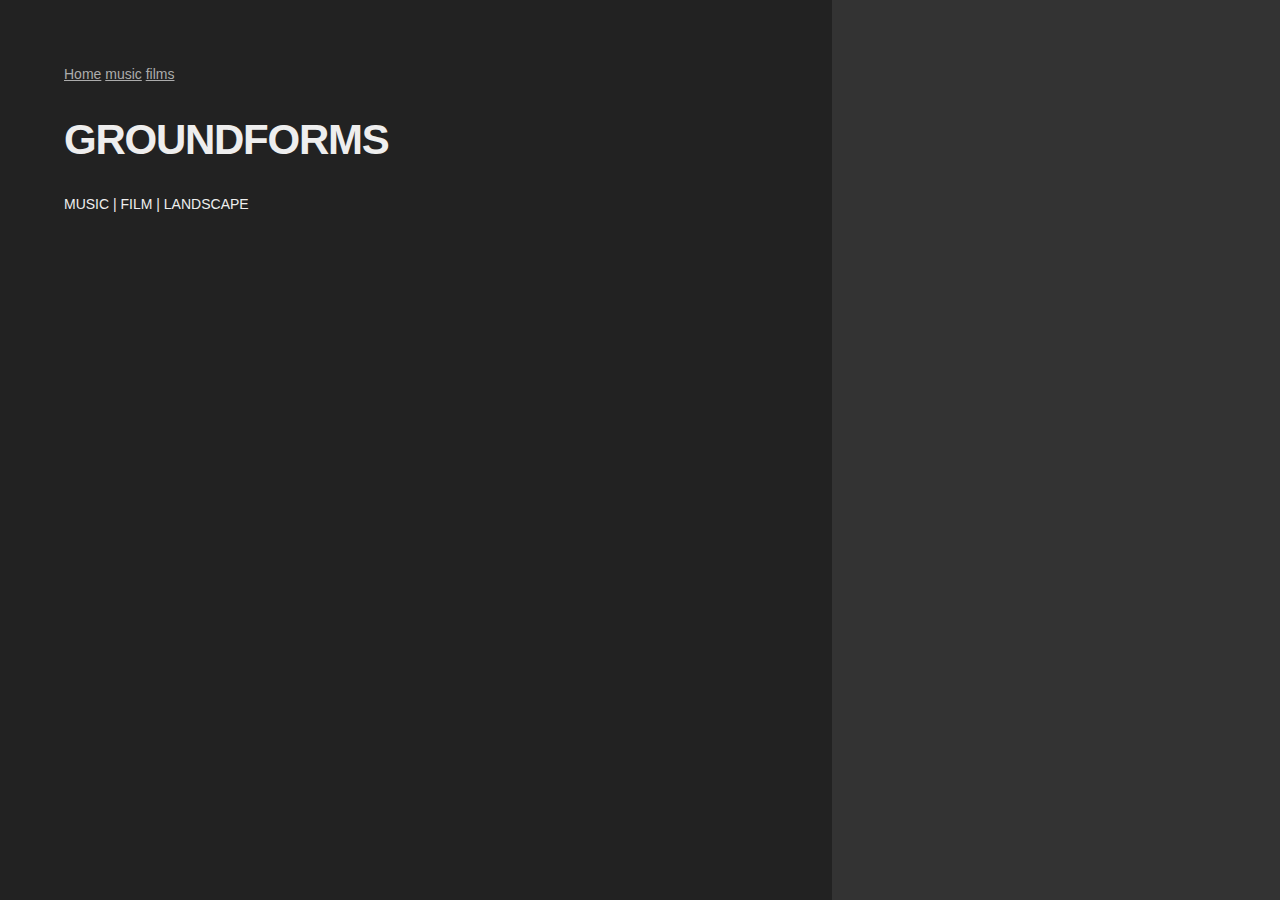
==== index.html @ f505214f "Commit" ====
<!DOCTYPE html>
<html>
<html lang="en">
<head>
  <meta charset="utf-8">
  <meta name="description" content="FORMS">
  <meta name="viewport" content="width=device-width, initial-scale=1.0">
  
  <link rel='stylesheet' type='text/css' href='site/main.css'>
</head>

<body>

  <nav class='sitenav'>
    <a href='/' title='Home'>Home</a>    
    <a href='/site/music.html' title='pieces'>music</a>
    <a href='/site/film.html' title='films'>films</a>
  </nav>
  <main>
<h1>GROUNDFORMS</h1>
<p>MUSIC | FILM | LANDSCAPE</p>
</body>
</html>
---- site/main.css ----
body {background: #222;background:linear-gradient(90deg, #222 65%, #333 65%);color:#eee;margin: 0;padding: 0;font-family: sans-serif;line-height: 1.5em;font-size: 14px;}
a {color:#acacac;}
h3,h4 {font-size: 14px;}
h1,h2 {line-height:1;letter-spacing:-0.03em;}
h1 { font-size:42px;margin: 0.8em 0;}
h2 { font-size:22px;margin: 2em 0 1em;}
p {margin: 0 0 1em;}
img {image-rendering: pixelated;background:#444;width:100%;height:auto;margin:1em 0;}
main {float: left;width: 55%;padding: 0 5% 5%;}
aside {float: right;width: 25%;padding: 0% 5% 5% 0;padding-top:38px;}
aside div {clear:both;padding-bottom:30px;}
aside div ul {margin:0;}
figure {margin: 30px 0;}
figcaption {font-style: italic;}
nav {padding:5% 5% 0 5%;width:90%;clear:both;}
footer {padding-bottom:60px; clear:both;}
ol {padding-left: 16px;}
h3 {text-transform: capitalize;}
ul {list-style-type:none;margin:0 0 1em;padding:0;width:100%;}
ul li:before {content: "·";display: inline;position: relative;left: -5px;}
ul li {padding-left: 10px;text-indent: -5px;}
video {width:100%;}
body code[class*="language-"],
body pre[class*="language-"] {color: #ccc;font-family: monospace;font-size:0.9em;text-align: left;white-space: pre;word-spacing: normal;word-break: normal;word-wrap: normal;line-height: 1.5;tab-size: 1;hyphens: none;}
pre[class*="language-"] {overflow: auto;display: block;padding:1em;margin:2em 0;}
:not(pre) > code[class*="language-"],
pre[class*="language-"] {background: #4d4d4d;}
:not(pre) > code[class*="language-"] {white-space: normal;}
.js-highres {appearance:none;background:transparent;color:#acacac;border:none;text-decoration: underline;display:inline;cursor: pointer;padding: 0;line-height: 1.5;font-family: sans-serif;font-size: 14px;}
@media (max-width:600px){
	body {background:#222; font-size:18px;}
	main,aside {float:none;width:90%}
	main {padding:0 5%;}
	aside {padding:0 5%;}
	li {margin:0.5em 0;}
	h3,h4,.js-highres { font-size:18px;}
	nav.sitenav {display:flex;justify-content: space-between;}
}
@media (max-width:430px){
	.js-highres {float:none;}
}
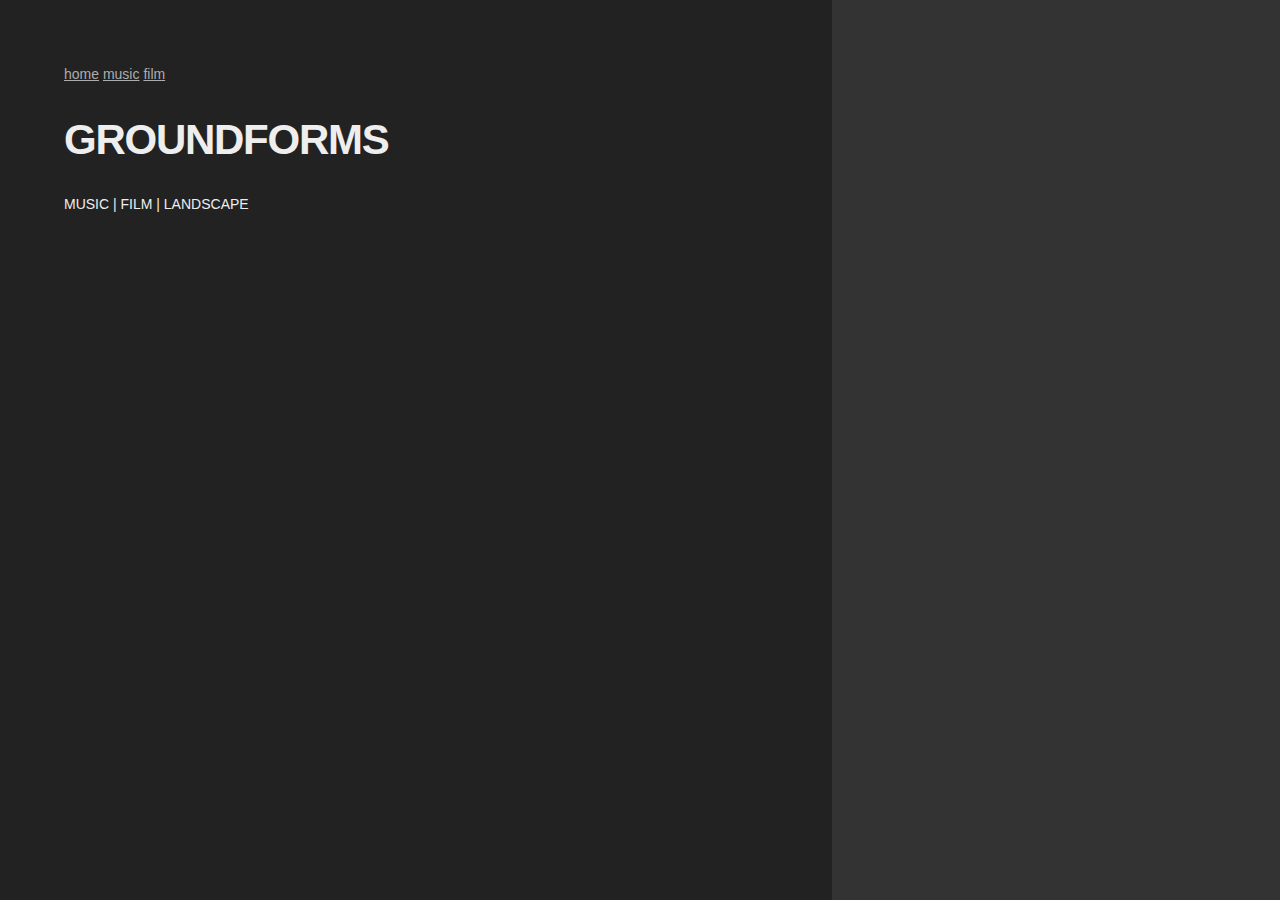
==== commit 43ba2192: "Merge branch 'main' of https://github.com/groundforms/groundforms.github.io" ====
--- a/index.html
+++ b/index.html
@@ -12,12 +12,12 @@
 <body>
 
   <nav class='sitenav'>
-    <a href='/' title='Home'>Home</a>    
+    <a href='/' title='home'>home</a>    
     <a href='/site/music.html' title='pieces'>music</a>
-    <a href='/site/film.html' title='films'>films</a>
+    <a href='/site/film.html' title='films'>film</a>
   </nav>
   <main>
 <h1>GROUNDFORMS</h1>
 <p>MUSIC | FILM | LANDSCAPE</p>
 </body>
-</html>+</html>
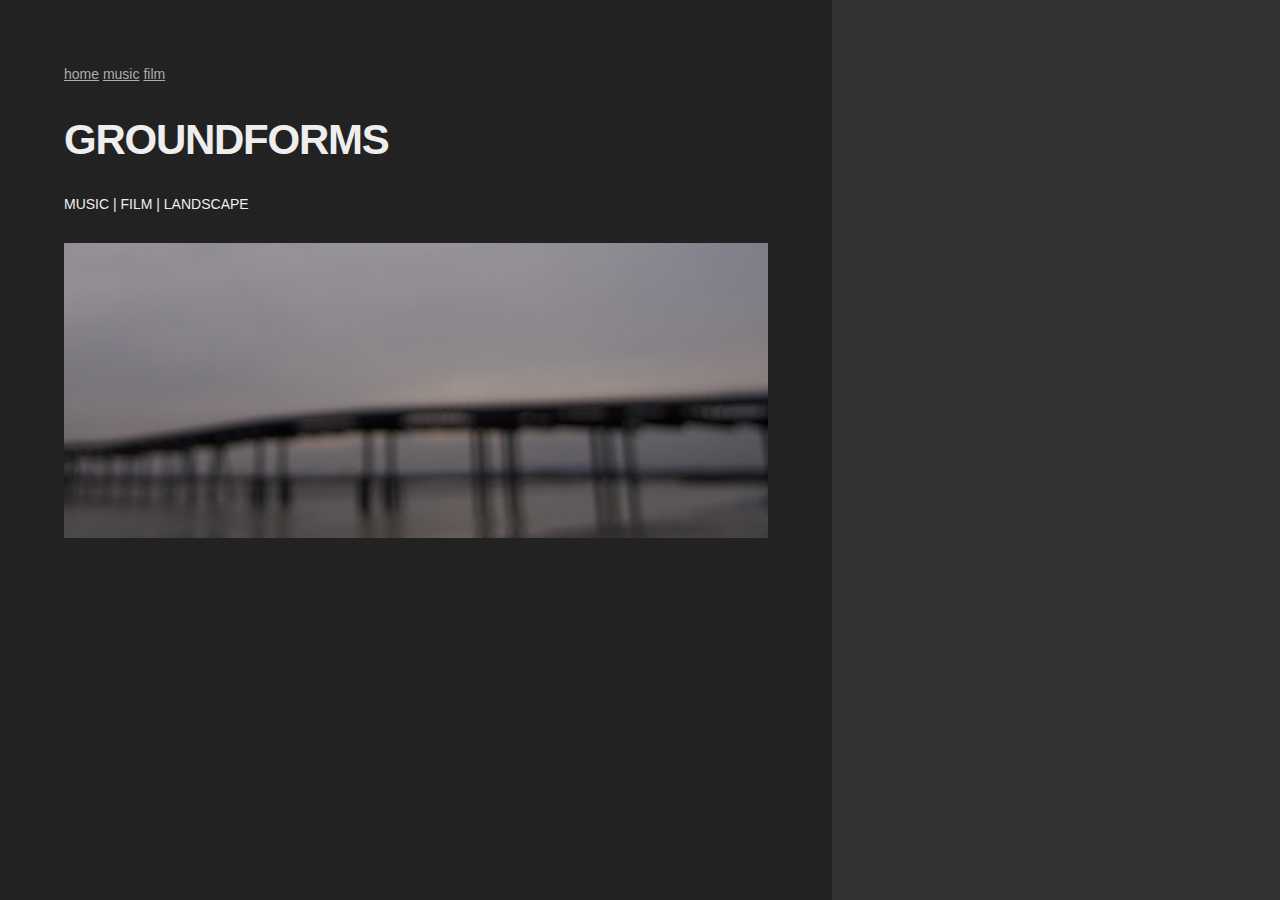
==== commit 2b206943: "Update index.html" ====
--- a/index.html
+++ b/index.html
@@ -19,5 +19,10 @@
   <main>
 <h1>GROUNDFORMS</h1>
 <p>MUSIC | FILM | LANDSCAPE</p>
+
+<picture>
+  <img src="docs/assets/images/wake.jpg" width="478" height="200" alt="wake" />
+</picture>
+
 </body>
 </html>
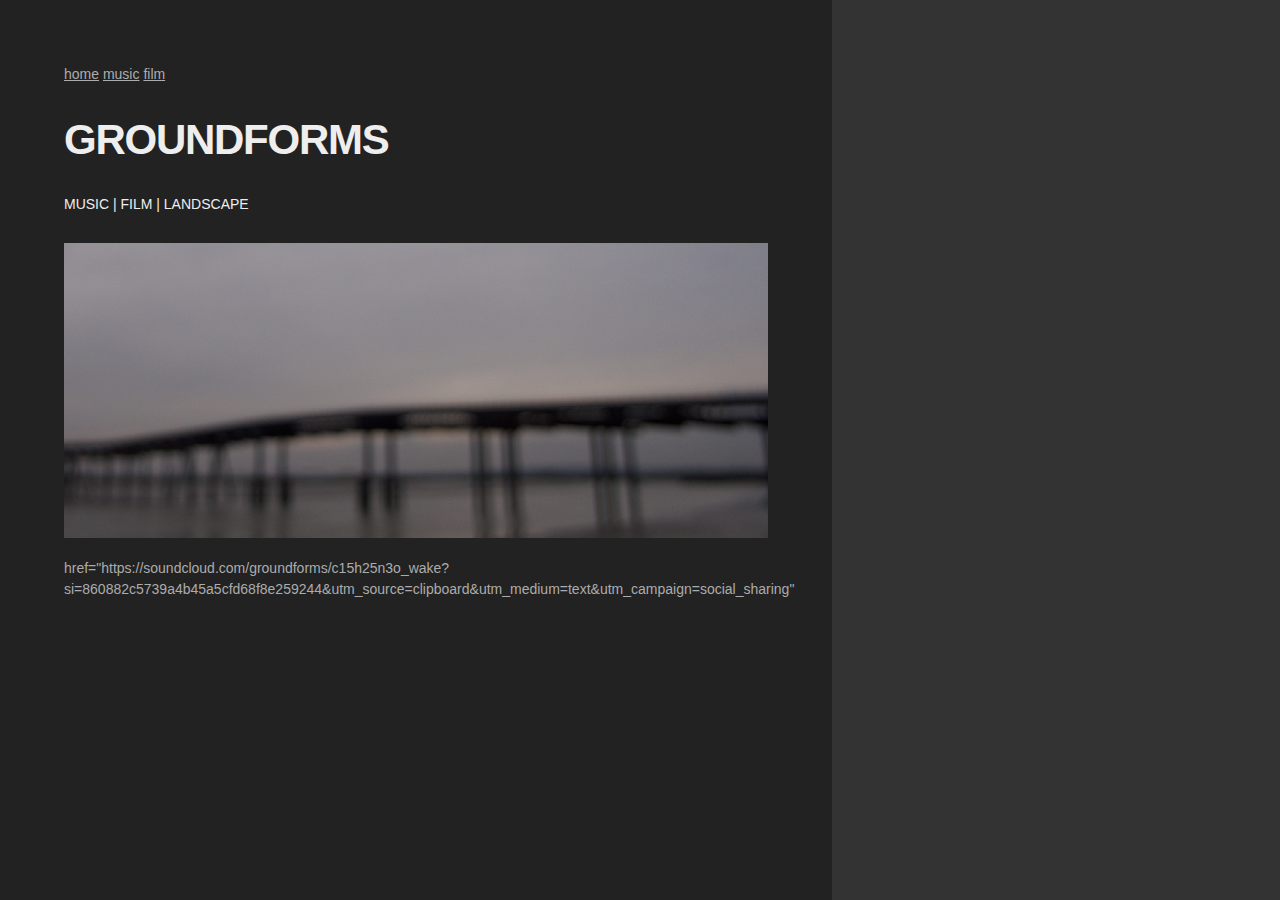
==== commit 5d0adbb1: "Update index.html" ====
--- a/index.html
+++ b/index.html
@@ -22,7 +22,9 @@
 
 <picture>
   <img src="docs/assets/images/wake.jpg" width="478" height="200" alt="wake" />
-</picture>
+  <a> href="https://soundcloud.com/groundforms/c15h25n3o_wake?si=860882c5739a4b45a5cfd68f8e259244&utm_source=clipboard&utm_medium=text&utm_campaign=social_sharing"
+</a>
+  </picture>
 
 </body>
 </html>
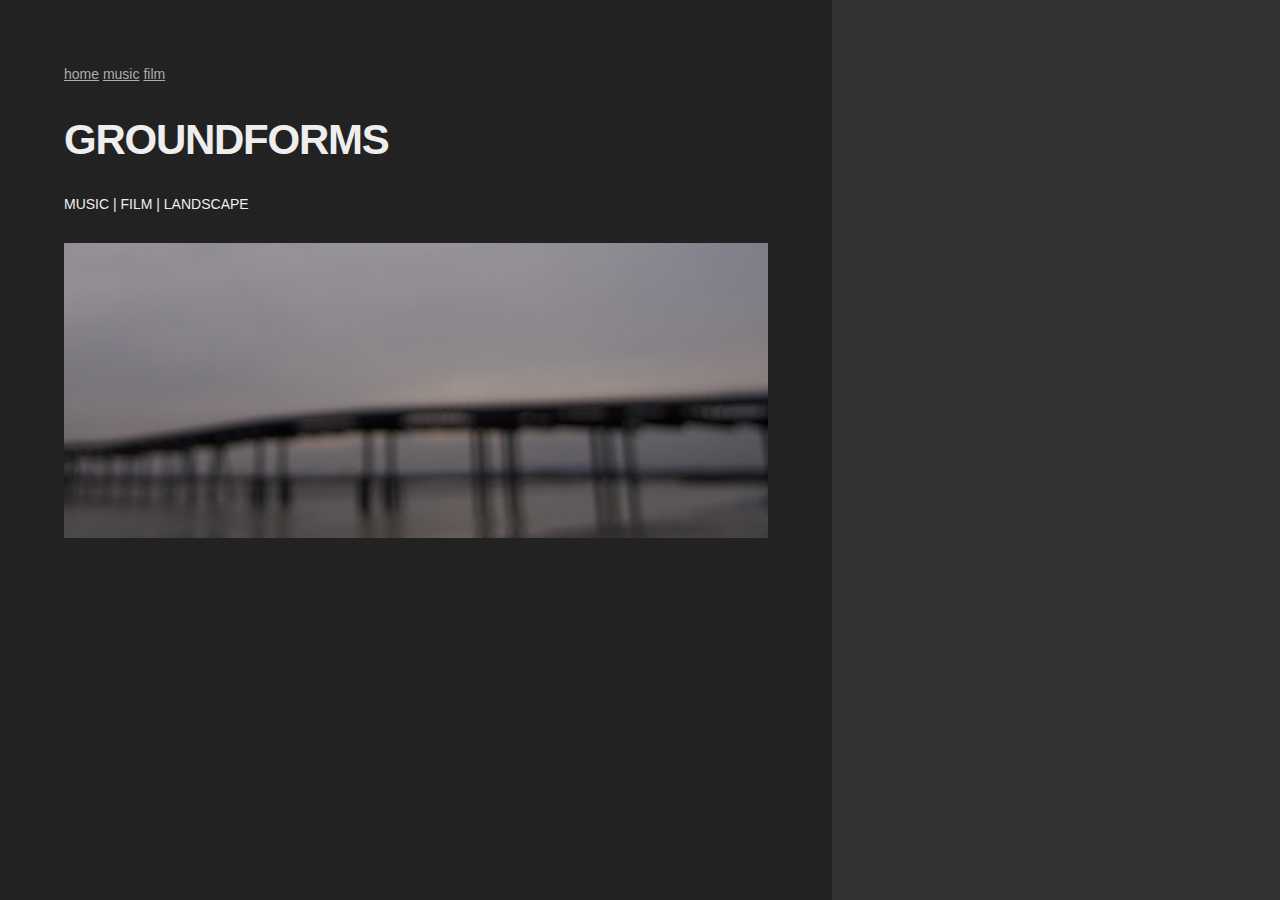
==== commit 2a21d903: "Update index.html" ====
--- a/index.html
+++ b/index.html
@@ -21,9 +21,9 @@
 <p>MUSIC | FILM | LANDSCAPE</p>
 
 <picture>
-  <img src="docs/assets/images/wake.jpg" width="478" height="200" alt="wake" />
-  <a> href="https://soundcloud.com/groundforms/c15h25n3o_wake?si=860882c5739a4b45a5cfd68f8e259244&utm_source=clipboard&utm_medium=text&utm_campaign=social_sharing"
-</a>
+  <a href="https://soundcloud.com/groundforms/c15h25n3o_wake?si=860882c5739a4b45a5cfd68f8e259244&utm_source=clipboard&utm_medium=text&utm_campaign=social_sharing"
+  ><img src="docs/assets/images/wake.jpg" width="478" height="200" alt="wake" /></a>
+  
   </picture>
 
 </body>
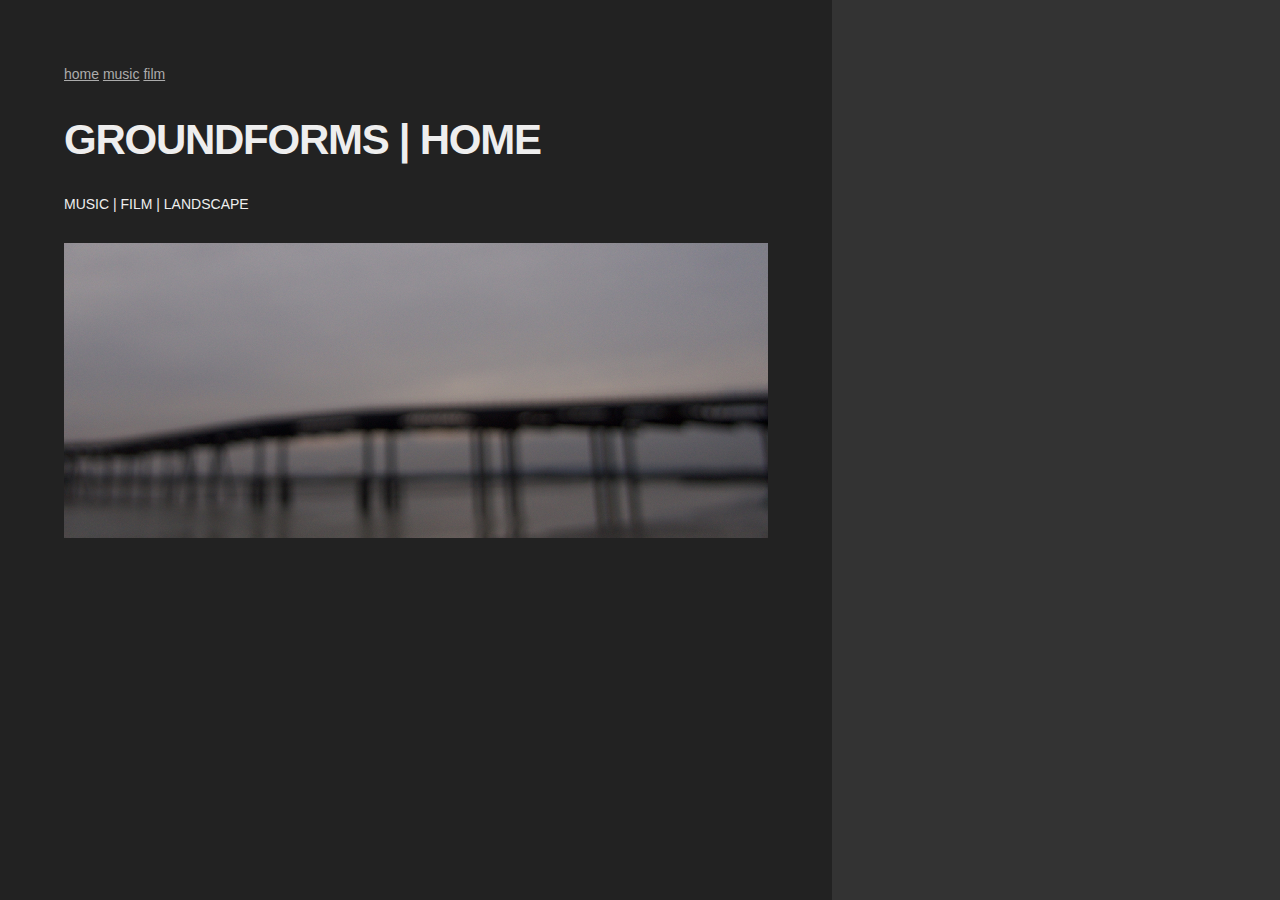
==== commit c5becbf4: "Update index.html" ====
--- a/index.html
+++ b/index.html
@@ -17,7 +17,7 @@
     <a href='/site/film.html' title='films'>film</a>
   </nav>
   <main>
-<h1>GROUNDFORMS</h1>
+<h1>GROUNDFORMS | HOME</h1>
 <p>MUSIC | FILM | LANDSCAPE</p>
 
 <picture>
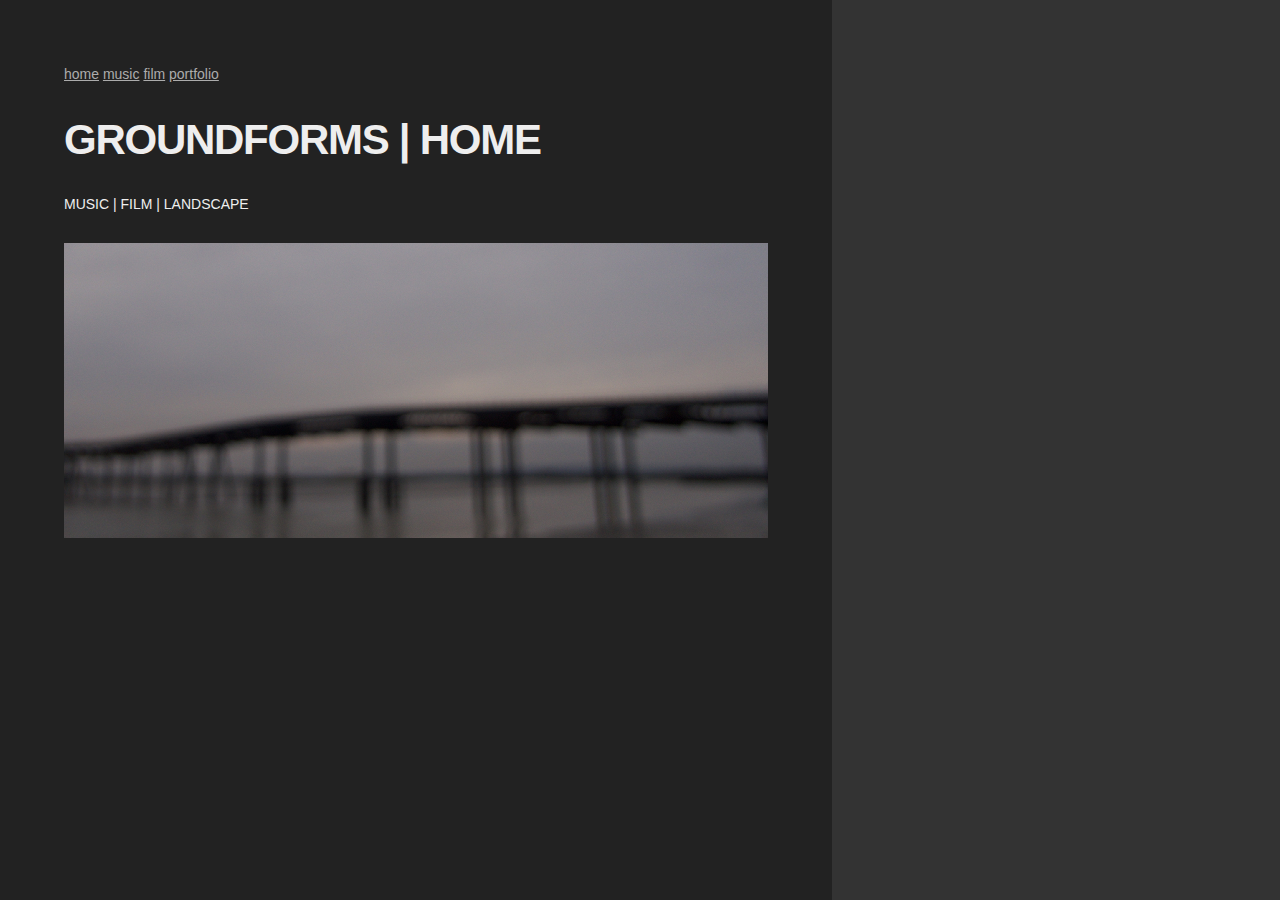
==== commit 0b312316: "Update index.html" ====
--- a/index.html
+++ b/index.html
@@ -15,6 +15,7 @@
     <a href='/' title='home'>home</a>    
     <a href='/site/music.html' title='pieces'>music</a>
     <a href='/site/film.html' title='films'>film</a>
+    <a href='https://groundforms.uk/portfolio/' title='portfolio'>portfolio</a>
   </nav>
   <main>
 <h1>GROUNDFORMS | HOME</h1>
